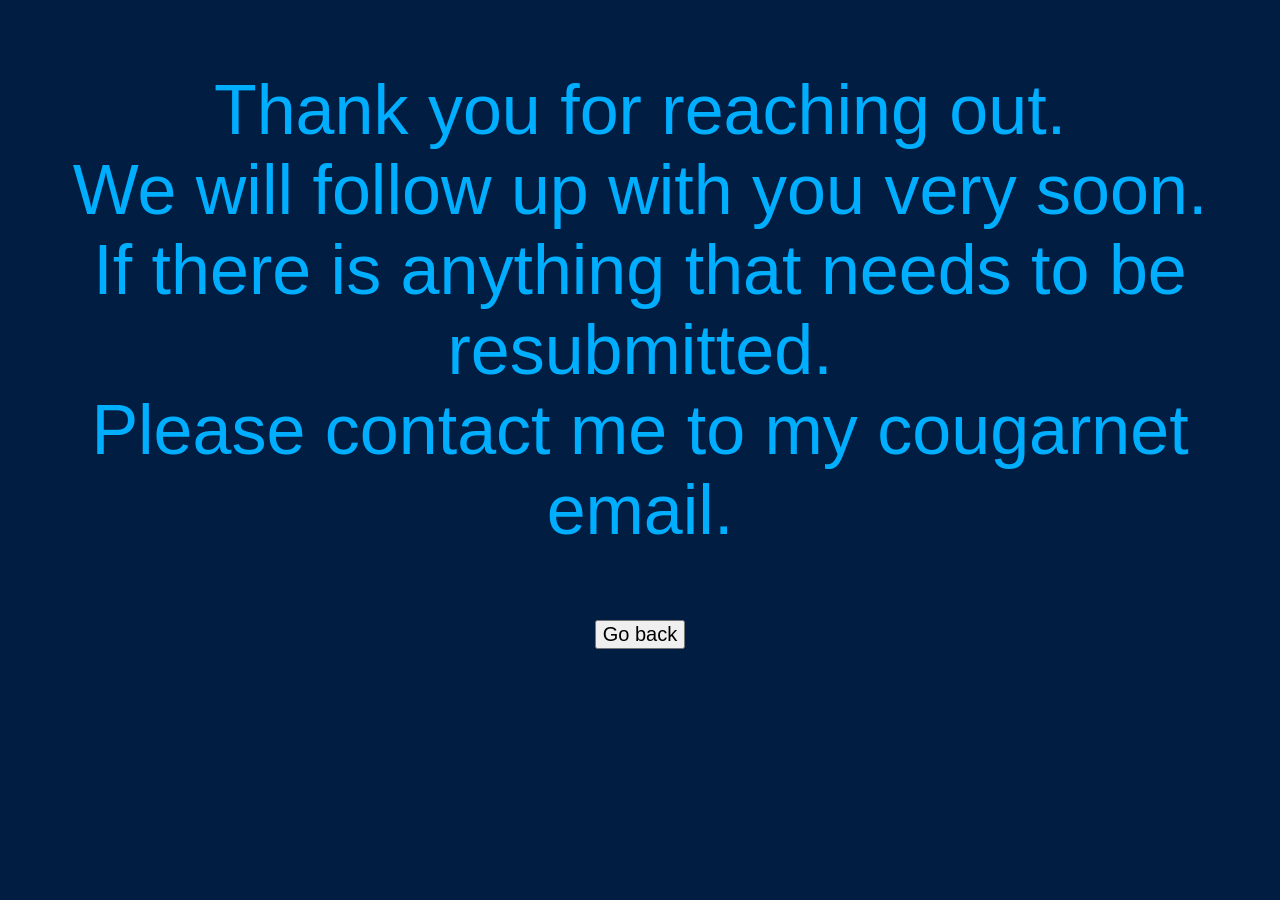
==== contact.html @ bdc2dc70 "first commit" ====
<!DOCTYPE html>
<!--
    Name: patient-form contact html file for MIS 3371 assignment 1
    Author: Gregorio Del Angel
    File: Contact.html
    Date Created: 2/17/2026
    Date Last Modified: 2/27/2026
    Description: This is the html file for the patient-form contact page that will be displayed after clicking the contact us button.
-->

<html>
    <head>
        <meta charset="UTF-8">
        <title>patient-form thank you</title>
        <link rel="stylesheet" href="style.css" type="text/css">
    </head>
    <body data-new-gr-c-s-check-loaded="14.1275.0" data-gr-ext-installed="" data-new-gr-c-s-loaded="14.1275.0">
        <center>
            <p>Thank you for reaching out. <br>
            We will follow up with you very soon. <br>
            If there is anything that needs to be resubmitted. <br>
            Please contact me to my cougarnet email.
            </p>
            <form action="index.html">
                <input type="submit" value="Go back">
        </form>
        </center>
    </body>
</html>
---- style.css ----
body {
    background-color: #011d42;
    font-family: "Source Sans Pro", sans-serif;
    font-size: medium;
    margin-left: auto;
    margin-right: auto;
}

td.logo {
    margin-left: auto;
    margin-right: auto;
}

td.headertag {
    font-family: "Source Sans Pro", sans-serif;
    font-weight: normal;
    font-size: large;
    color: rgb(255, 255, 255);
    margin-left: auto;
    margin-right: auto;
}

table.form, tr.form, td.form {
    width: 70%;
    opacity: 0.9;
    font-family: Arial, Helvetica, sans-serif;
    font-size: 20px;
    background-color:rgb(91, 203, 255);
    padding: 20px;
    border-spacing: 5px;
    color:rgb(0, 0, 0);
}

th.form {
    font-family: Arial, Helvetica, sans-serif;
    font-size: 25px;
    background-color:rgb(150, 199, 255);
    padding: 20px;
    border-spacing: 20px;
    color:rgb(0, 0, 0);
}

p {
    font-family: "Source Sans Pro", sans-serif;
    font-weight: normal;
    font-size: 70px;
    color: rgb(0, 174, 255);;
}

input {
    font-family: "Source Sans Pro", sans-serif;
    font-weight: normal;
    font-size: 20px;
}

p.footer {
    font-family: "Source Sans Pro", sans-serif;
    font-weight: normal;
    font-size: 30px;
    color: rgb(0, 174, 255);
}

p.Date {
    font-size: 25px;
    color: rgb(0, 174, 255);
}

span {
    color: rgb(0, 174, 255);
    font-size: 25px;
}
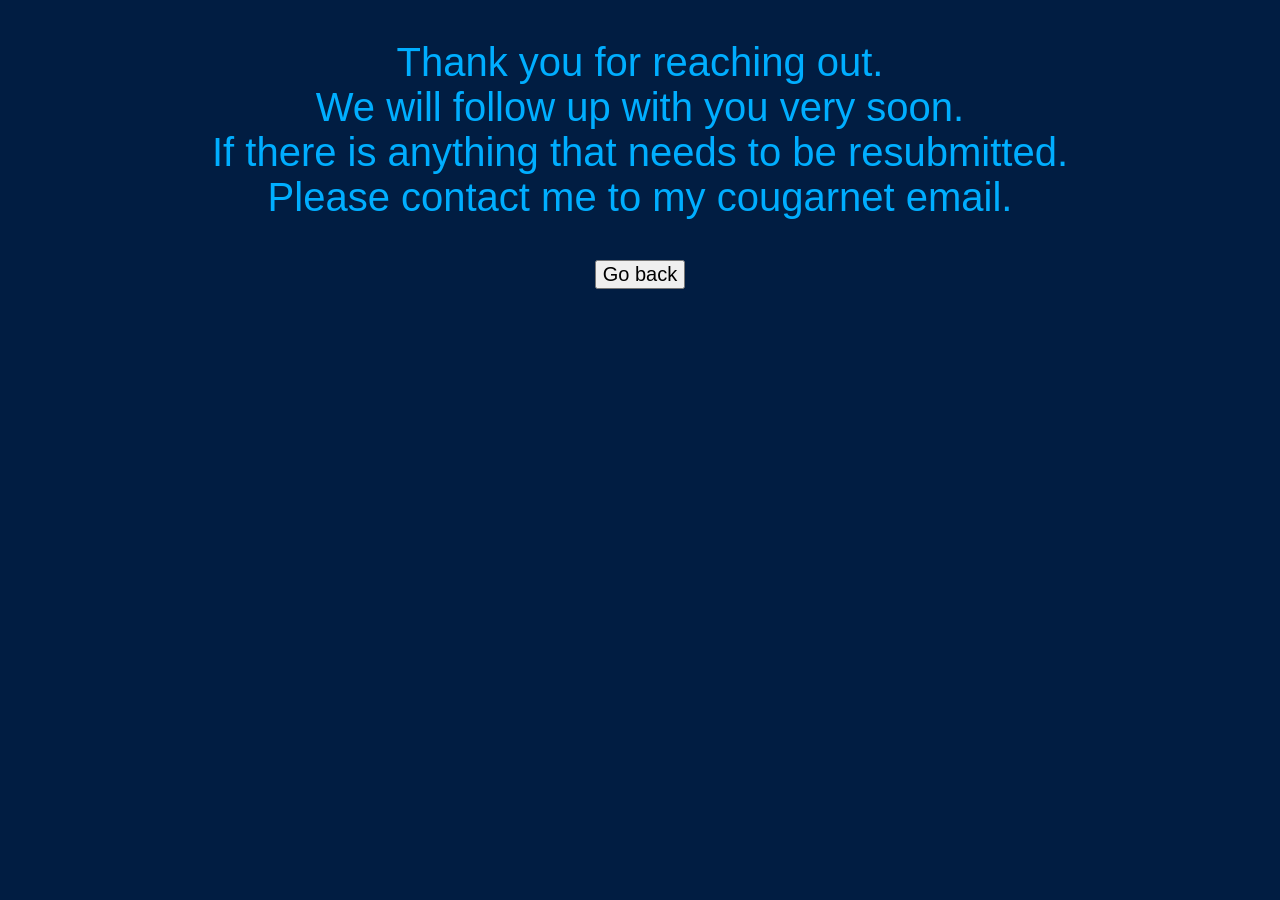
==== commit fe585d99: "Updated JavaScript validation, HTML, and CSS" ====
--- a/contact.html
+++ b/contact.html
@@ -16,7 +16,7 @@
     </head>
     <body data-new-gr-c-s-check-loaded="14.1275.0" data-gr-ext-installed="" data-new-gr-c-s-loaded="14.1275.0">
         <center>
-            <p>Thank you for reaching out. <br>
+            <p class="Contact">Thank you for reaching out. <br>
             We will follow up with you very soon. <br>
             If there is anything that needs to be resubmitted. <br>
             Please contact me to my cougarnet email.
--- a/style.css
+++ b/style.css
@@ -41,11 +41,32 @@
     color:rgb(0, 0, 0);
 }
 
-p {
+p.title {
     font-family: "Source Sans Pro", sans-serif;
     font-weight: normal;
     font-size: 70px;
     color: rgb(0, 174, 255);;
+}
+
+p.outputdata {
+    font-family: "Source Sans Pro", sans-serif;
+    font-weight: normal;
+    font-size: 40px;
+    color: rgb(0, 174, 255);
+}
+
+p.thank-you {
+    font-family: "Source Sans Pro", sans-serif;
+    font-weight: normal;
+    font-size: 40px;
+    color: rgb(0, 174, 255);
+}
+
+p.Contact {
+    font-family: "Source Sans Pro", sans-serif;
+    font-weight: normal;
+    font-size: 40px;
+    color: rgb(0, 174, 255);
 }
 
 input {
@@ -67,6 +88,34 @@
 }
 
 span {
+    font-family: "Source Sans Pro", sans-serif;
+    font-weight: normal;
+    font-size: 20px;
+    color: rgb(0, 84, 122);
+}
+
+span.Date {
+    font-family: "Source Sans Pro", sans-serif;
+    font-weight: bold;
+    font-size: 25px;
     color: rgb(0, 174, 255);
-    font-size: 25px;
-}+}
+
+table.output, tr.output, td.output {
+  width: 70%;
+  opacity: 0.9;
+  font-family: Arial, Helvetica, sans-serif;
+  background-color: #011d42;
+  padding: 2px;
+  border-spacing: 2px;
+  color:rgb(0, 174, 255);
+}
+td.outputdata {
+  width: 70%;
+  opacity: 0.9;
+  font-family: Arial, Helvetica, sans-serif;
+  background-color:white;
+  padding: 2px;
+  border-spacing: 2px;
+  color:black;
+}
